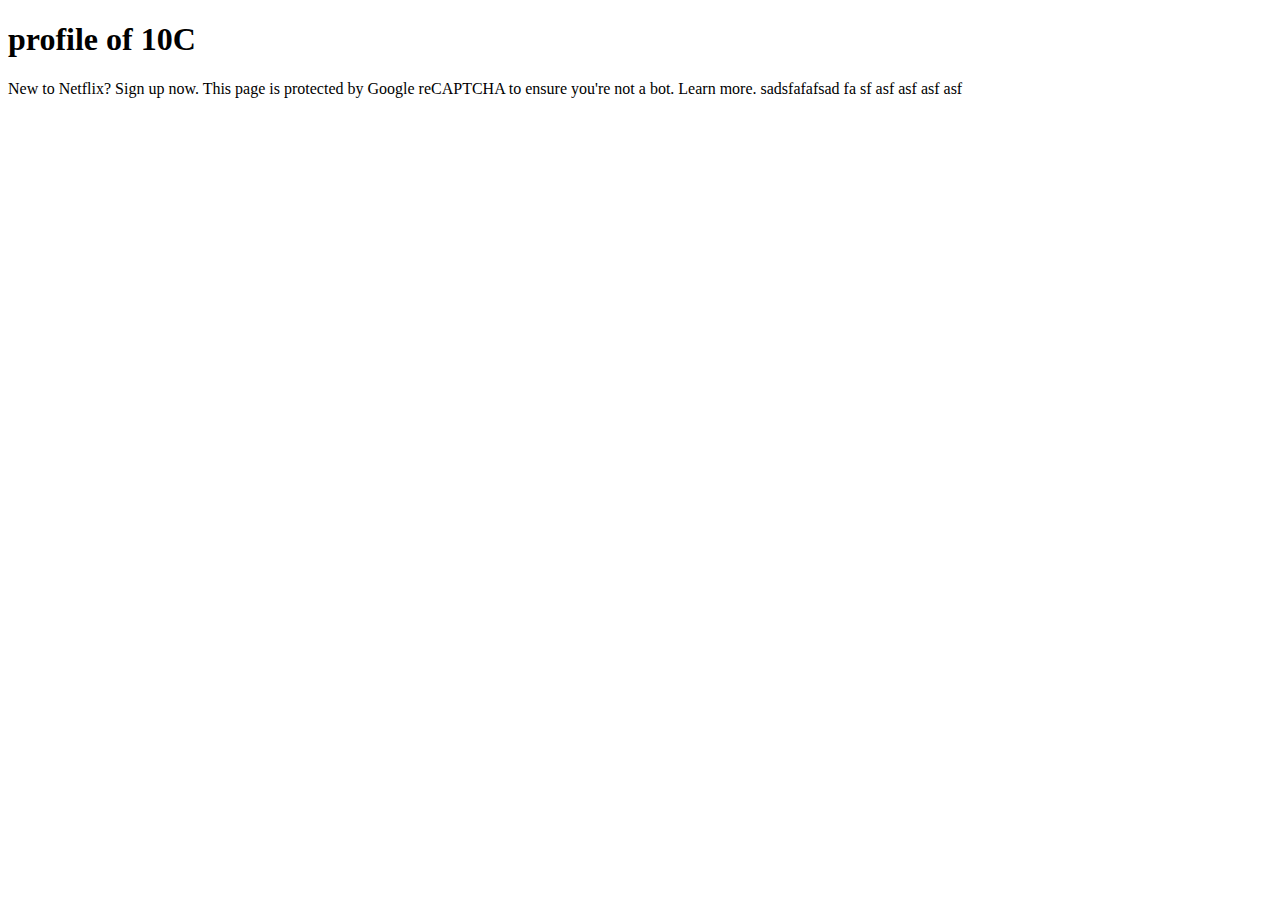
==== index.html @ 6ae18c42 "Update index.html" ====
<!DOCTYPE html>
<html>

  <head>
      <title>
        10c profiles
      </title>
  </head>

<body>
<h1>
  profile of 10C
</h1>
  <p>

New to Netflix? Sign up now.
This page is protected by Google reCAPTCHA to ensure you're not a bot. Learn more.
    sadsfafafsad
    fa
    sf
    asf
    asf
    asf
    asf
    
  </p>
</body>  
</html>
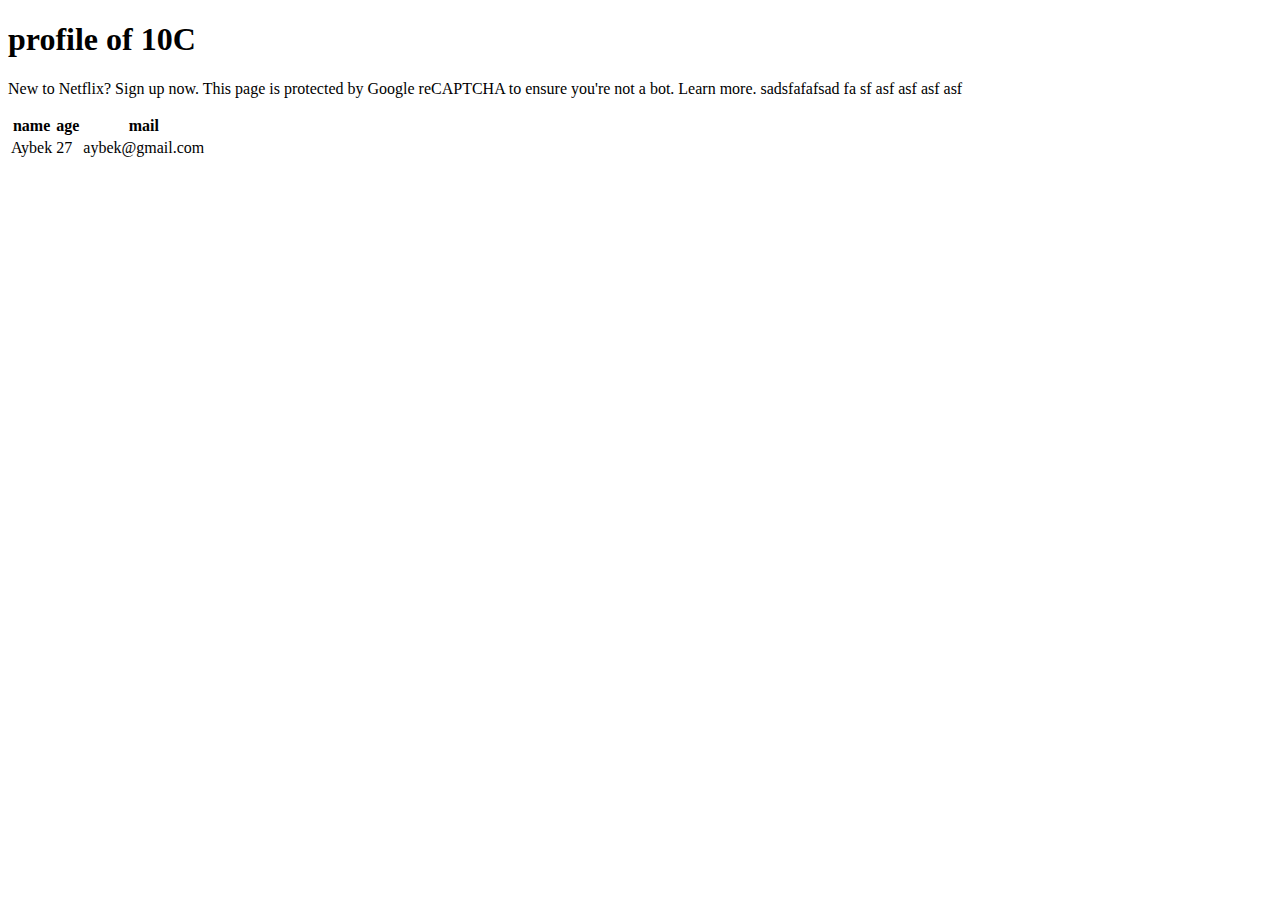
==== commit 4c82ad35: "Update index.html" ====
--- a/index.html
+++ b/index.html
@@ -12,7 +12,7 @@
   profile of 10C
 </h1>
   <p>
-
+<div>
 New to Netflix? Sign up now.
 This page is protected by Google reCAPTCHA to ensure you're not a bot. Learn more.
     sadsfafafsad
@@ -24,5 +24,20 @@
     asf
     
   </p>
+</div>
+<table>
+<th>
+  name
+</th>
+<th>age</th>
+<th>mail</th>
+<tr>
+<td>Aybek</td>
+<td>27</td>
+<td>aybek@gmail.com</td>  
+</tr> 
+</table>
+
+  
 </body>  
 </html>
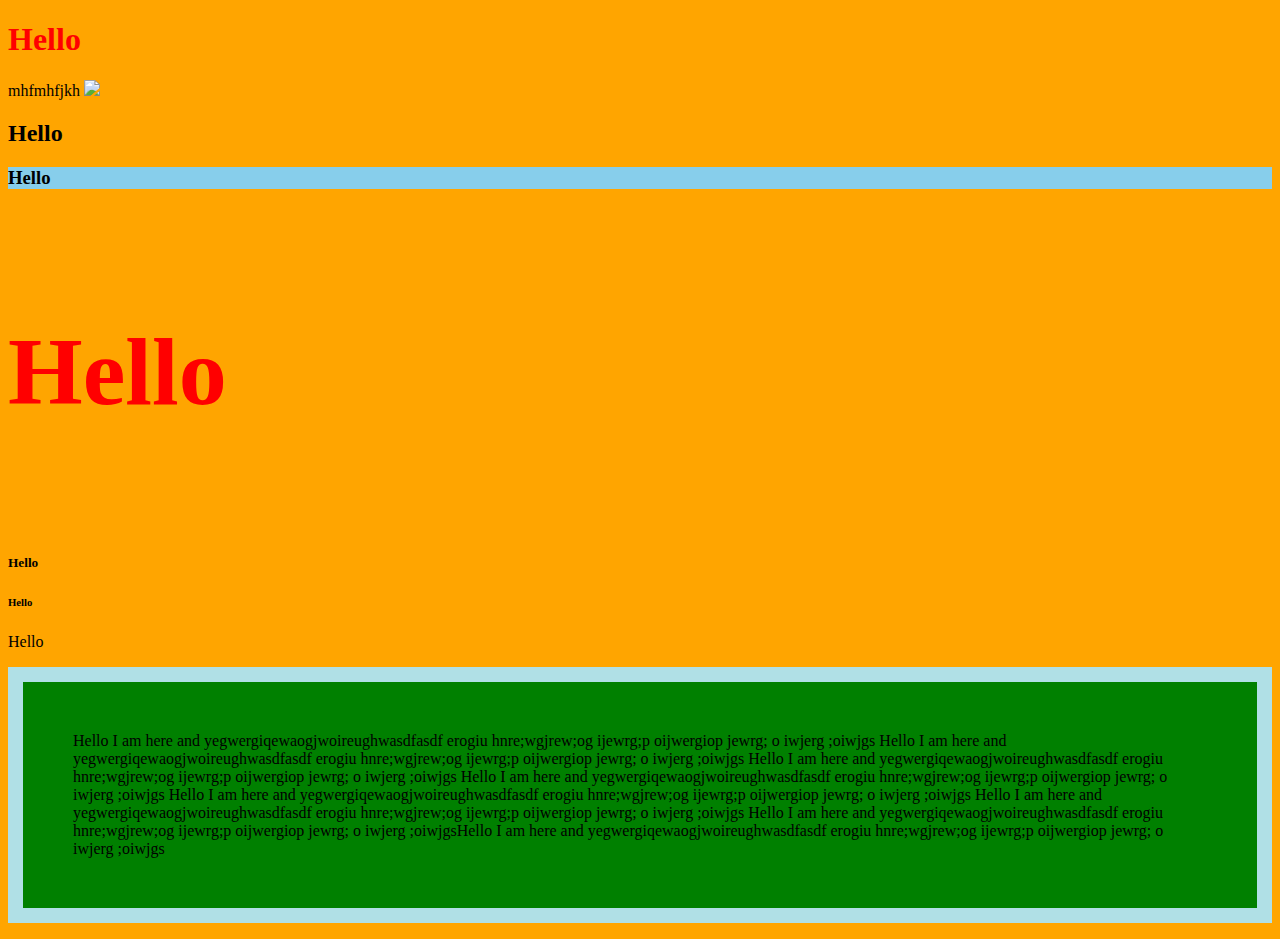
==== commit 62952b1f: "Update index.html" ====
--- a/index.html
+++ b/index.html
@@ -1,43 +1,63 @@
-<!DOCTYPE html>
+<!Doctype html>
 <html>
+<head>
+<link rel="stylesheet" href = "styles.css">
+<title>10B</title>
+<style>
+body {
+background-color: orange;
+}
+h3 {
+background-color: skyblue;
+}
+p {
+background-color: green;
+  border: 15px solid powderblue;
+  padding: 50px;
+}
 
-  <head>
-      <title>
-        10c profiles
-      </title>
-  </head>
 
+
+</style>
+</head>
 <body>
-<h1>
-  profile of 10C
-</h1>
-  <p>
-<div>
-New to Netflix? Sign up now.
-This page is protected by Google reCAPTCHA to ensure you're not a bot. Learn more.
-    sadsfafafsad
-    fa
-    sf
-    asf
-    asf
-    asf
-    asf
-    
-  </p>
-</div>
-<table>
-<th>
-  name
-</th>
-<th>age</th>
-<th>mail</th>
-<tr>
-<td>Aybek</td>
-<td>27</td>
-<td>aybek@gmail.com</td>  
-</tr> 
-</table>
+<h1 style="color: red">Hello</h1>mhfmhfjkh
 
-  
-</body>  
+<!--aby-->
+<img src="asd.jpg" width = 500px/>
+
+<h2>Hello</h2>
+<h3>Hello</h3>
+<h4>Hello</h4>
+<h5>Hello</h5>
+<h6>Hello</h6>
+<h8>Hello</h8>
+<p> Hello I am here and yegwergiqewaogjwoireughwasdfasdf
+erogiu hnre;wgjrew;og ijewrg;p oijwergiop jewrg;
+o iwjerg ;oiwjgs
+Hello I am here and yegwergiqewaogjwoireughwasdfasdf
+erogiu hnre;wgjrew;og ijewrg;p oijwergiop jewrg;
+o iwjerg ;oiwjgs
+Hello I am here and yegwergiqewaogjwoireughwasdfasdf
+erogiu hnre;wgjrew;og ijewrg;p oijwergiop jewrg;
+o iwjerg ;oiwjgs
+Hello I am here and yegwergiqewaogjwoireughwasdfasdf
+erogiu hnre;wgjrew;og ijewrg;p oijwergiop jewrg;
+o iwjerg ;oiwjgs
+Hello I am here and yegwergiqewaogjwoireughwasdfasdf
+erogiu hnre;wgjrew;og ijewrg;p oijwergiop jewrg;
+o iwjerg ;oiwjgs
+Hello I am here and yegwergiqewaogjwoireughwasdfasdf
+erogiu hnre;wgjrew;og ijewrg;p oijwergiop jewrg;
+o iwjerg ;oiwjgs
+Hello I am here and yegwergiqewaogjwoireughwasdfasdf
+erogiu hnre;wgjrew;og ijewrg;p oijwergiop jewrg;
+o iwjerg ;oiwjgsHello I am here and yegwergiqewaogjwoireughwasdfasdf
+erogiu hnre;wgjrew;og ijewrg;p oijwergiop jewrg;
+o iwjerg ;oiwjgs
+</p>
+
+
+
+</body>
 </html>
--- a/styles.css
+++ b/styles.css
@@ -0,0 +1,8 @@
+h4 { color:red;
+
+font-size: 600%;}
+body {
+
+background-color: dark red;
+
+	}
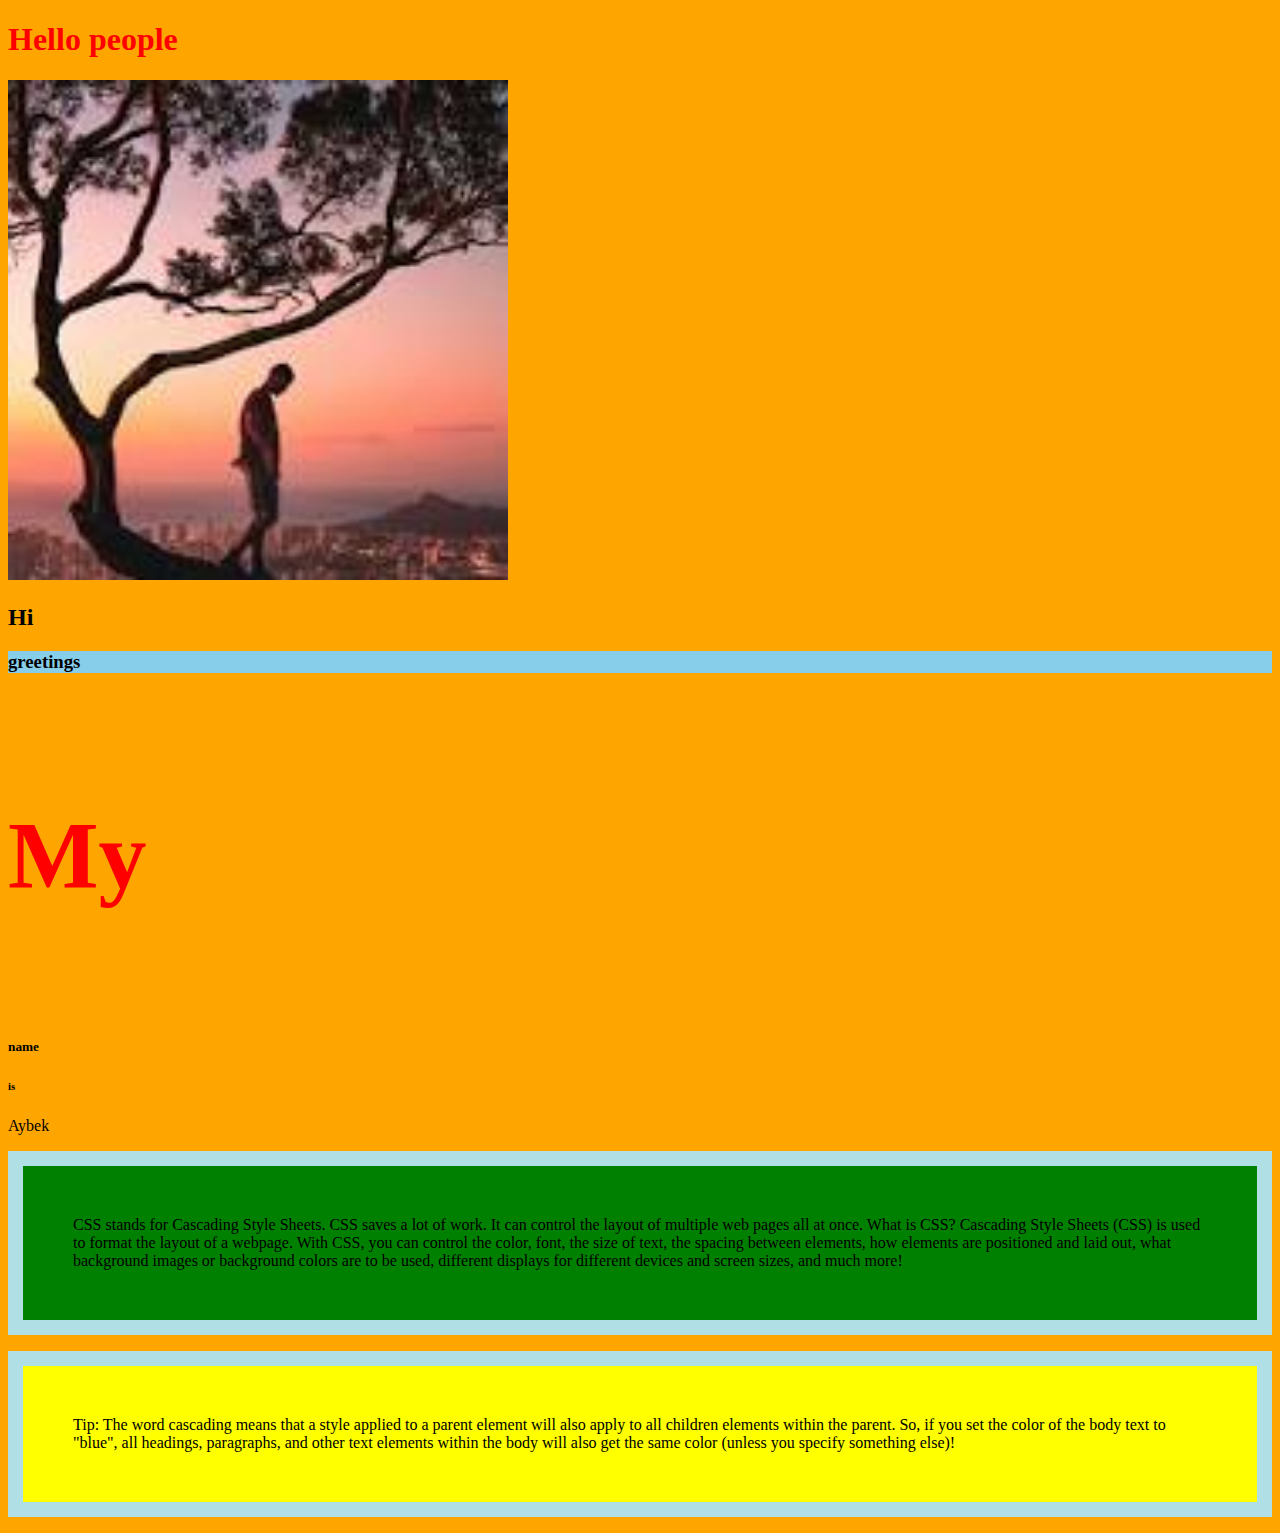
==== commit 551441b0: "Update index.html" ====
--- a/index.html
+++ b/index.html
@@ -21,42 +21,32 @@
 </style>
 </head>
 <body>
-<h1 style="color: red">Hello</h1>mhfmhfjkh
+<h1 style="color: red">Hello people</h1>
 
-<!--aby-->
+<!--aybek-->
 <img src="asd.jpg" width = 500px/>
 
-<h2>Hello</h2>
-<h3>Hello</h3>
-<h4>Hello</h4>
-<h5>Hello</h5>
-<h6>Hello</h6>
-<h8>Hello</h8>
-<p> Hello I am here and yegwergiqewaogjwoireughwasdfasdf
-erogiu hnre;wgjrew;og ijewrg;p oijwergiop jewrg;
-o iwjerg ;oiwjgs
-Hello I am here and yegwergiqewaogjwoireughwasdfasdf
-erogiu hnre;wgjrew;og ijewrg;p oijwergiop jewrg;
-o iwjerg ;oiwjgs
-Hello I am here and yegwergiqewaogjwoireughwasdfasdf
-erogiu hnre;wgjrew;og ijewrg;p oijwergiop jewrg;
-o iwjerg ;oiwjgs
-Hello I am here and yegwergiqewaogjwoireughwasdfasdf
-erogiu hnre;wgjrew;og ijewrg;p oijwergiop jewrg;
-o iwjerg ;oiwjgs
-Hello I am here and yegwergiqewaogjwoireughwasdfasdf
-erogiu hnre;wgjrew;og ijewrg;p oijwergiop jewrg;
-o iwjerg ;oiwjgs
-Hello I am here and yegwergiqewaogjwoireughwasdfasdf
-erogiu hnre;wgjrew;og ijewrg;p oijwergiop jewrg;
-o iwjerg ;oiwjgs
-Hello I am here and yegwergiqewaogjwoireughwasdfasdf
-erogiu hnre;wgjrew;og ijewrg;p oijwergiop jewrg;
-o iwjerg ;oiwjgsHello I am here and yegwergiqewaogjwoireughwasdfasdf
-erogiu hnre;wgjrew;og ijewrg;p oijwergiop jewrg;
-o iwjerg ;oiwjgs
+<h2>Hi</h2>
+<h3>greetings</h3>
+<h4>My</h4>
+<h5>name</h5>
+<h6>is</h6>
+<h8>Aybek</h8>
+<p> CSS stands for Cascading Style Sheets.
+
+CSS saves a lot of work. It can control the layout of multiple web pages all at once.
+
+What is CSS?
+Cascading Style Sheets (CSS) is used to format the layout of a webpage.
+
+With CSS, you can control the color, font, the size of text, the spacing between elements, how elements are positioned and laid out, 
+what background images or background colors are to be used, different displays for different devices and screen sizes, and much more!
 </p>
-
+<p style="background-color:yellow"> 
+  Tip: The word cascading means that a style applied to a parent element will also apply to all children elements within the parent. 
+  So, if you set the color of the body text to "blue", 
+  all headings, paragraphs, and other text elements within the body will also get the same color (unless you specify something else)!
+</p>
 
 
 </body>
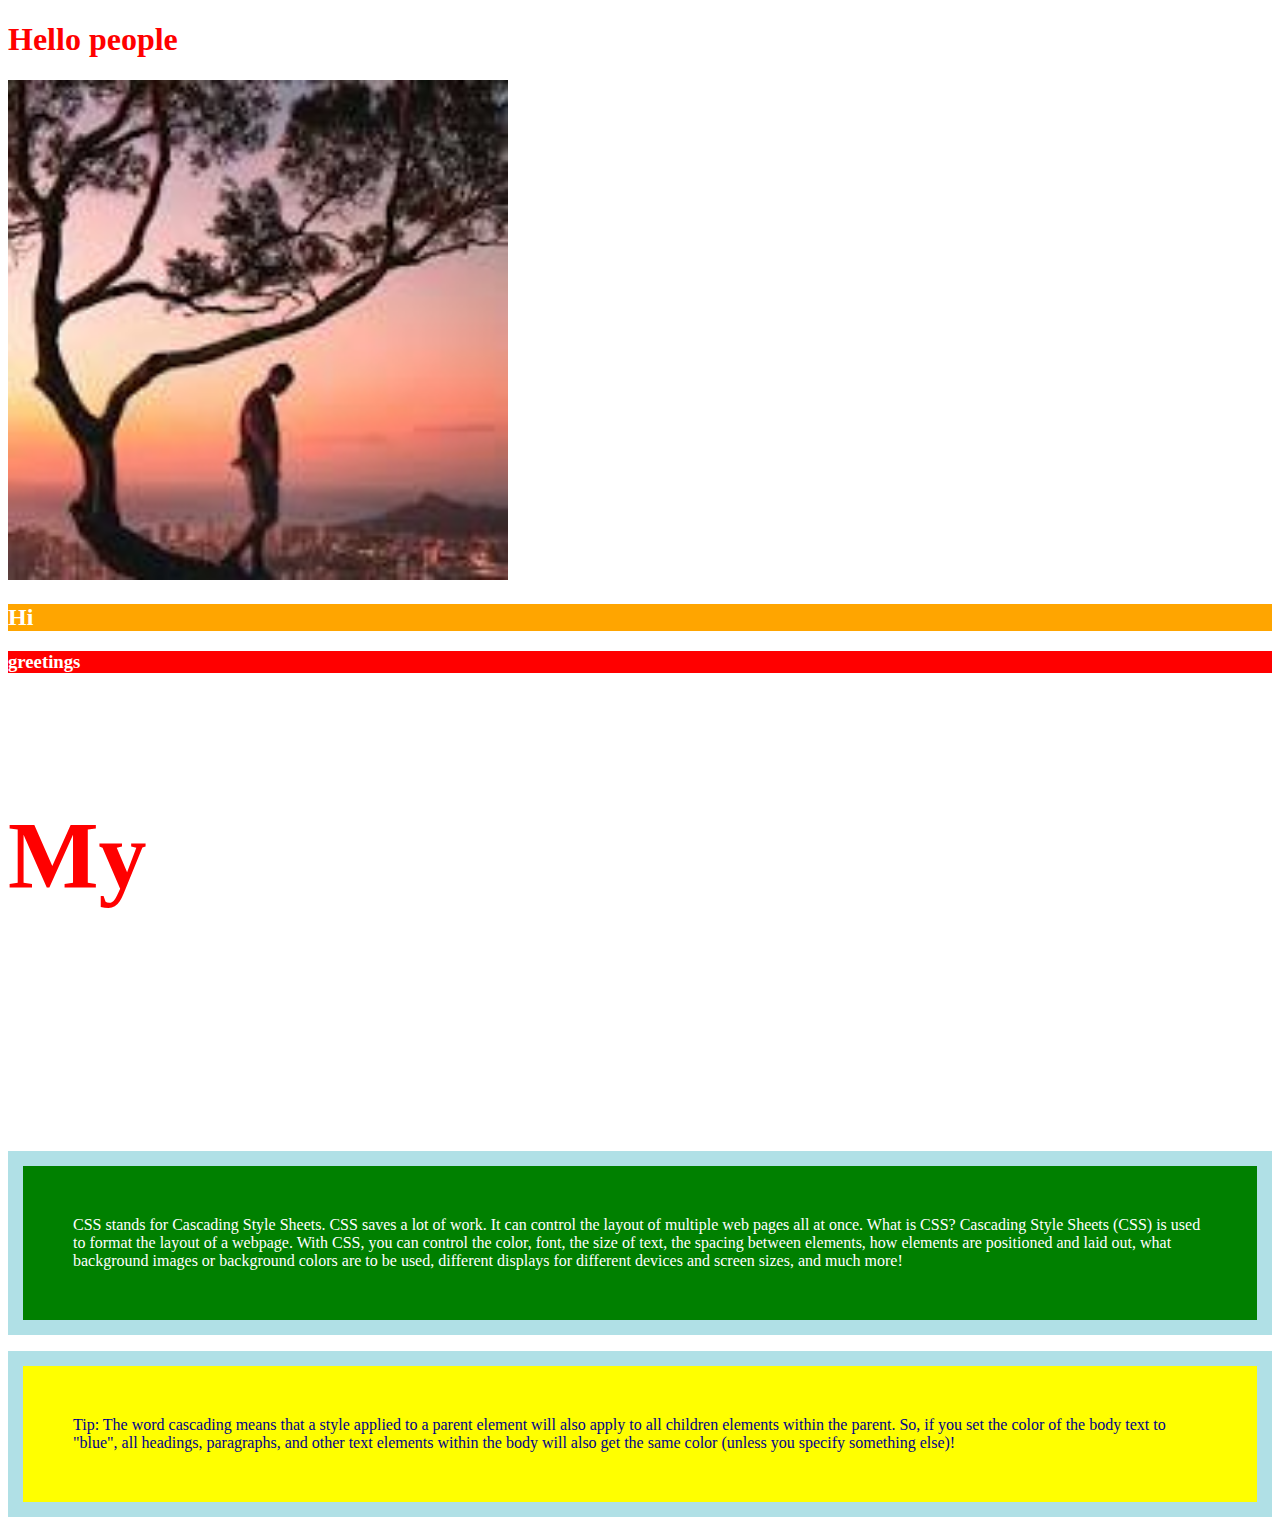
==== commit dfee965c: "Update index.html" ====
--- a/index.html
+++ b/index.html
@@ -4,16 +4,19 @@
 <link rel="stylesheet" href = "styles.css">
 <title>10B</title>
 <style>
-body {
+h2 {
 background-color: orange;
 }
 h3 {
-background-color: skyblue;
+background-color: rgb(255,0,0);
 }
 p {
 background-color: green;
   border: 15px solid powderblue;
   padding: 50px;
+}
+body {
+color: white;
 }
 
 
@@ -42,7 +45,7 @@
 With CSS, you can control the color, font, the size of text, the spacing between elements, how elements are positioned and laid out, 
 what background images or background colors are to be used, different displays for different devices and screen sizes, and much more!
 </p>
-<p style="background-color:yellow"> 
+<p style="background-color:yellow;color:darkblue"> 
   Tip: The word cascading means that a style applied to a parent element will also apply to all children elements within the parent. 
   So, if you set the color of the body text to "blue", 
   all headings, paragraphs, and other text elements within the body will also get the same color (unless you specify something else)!
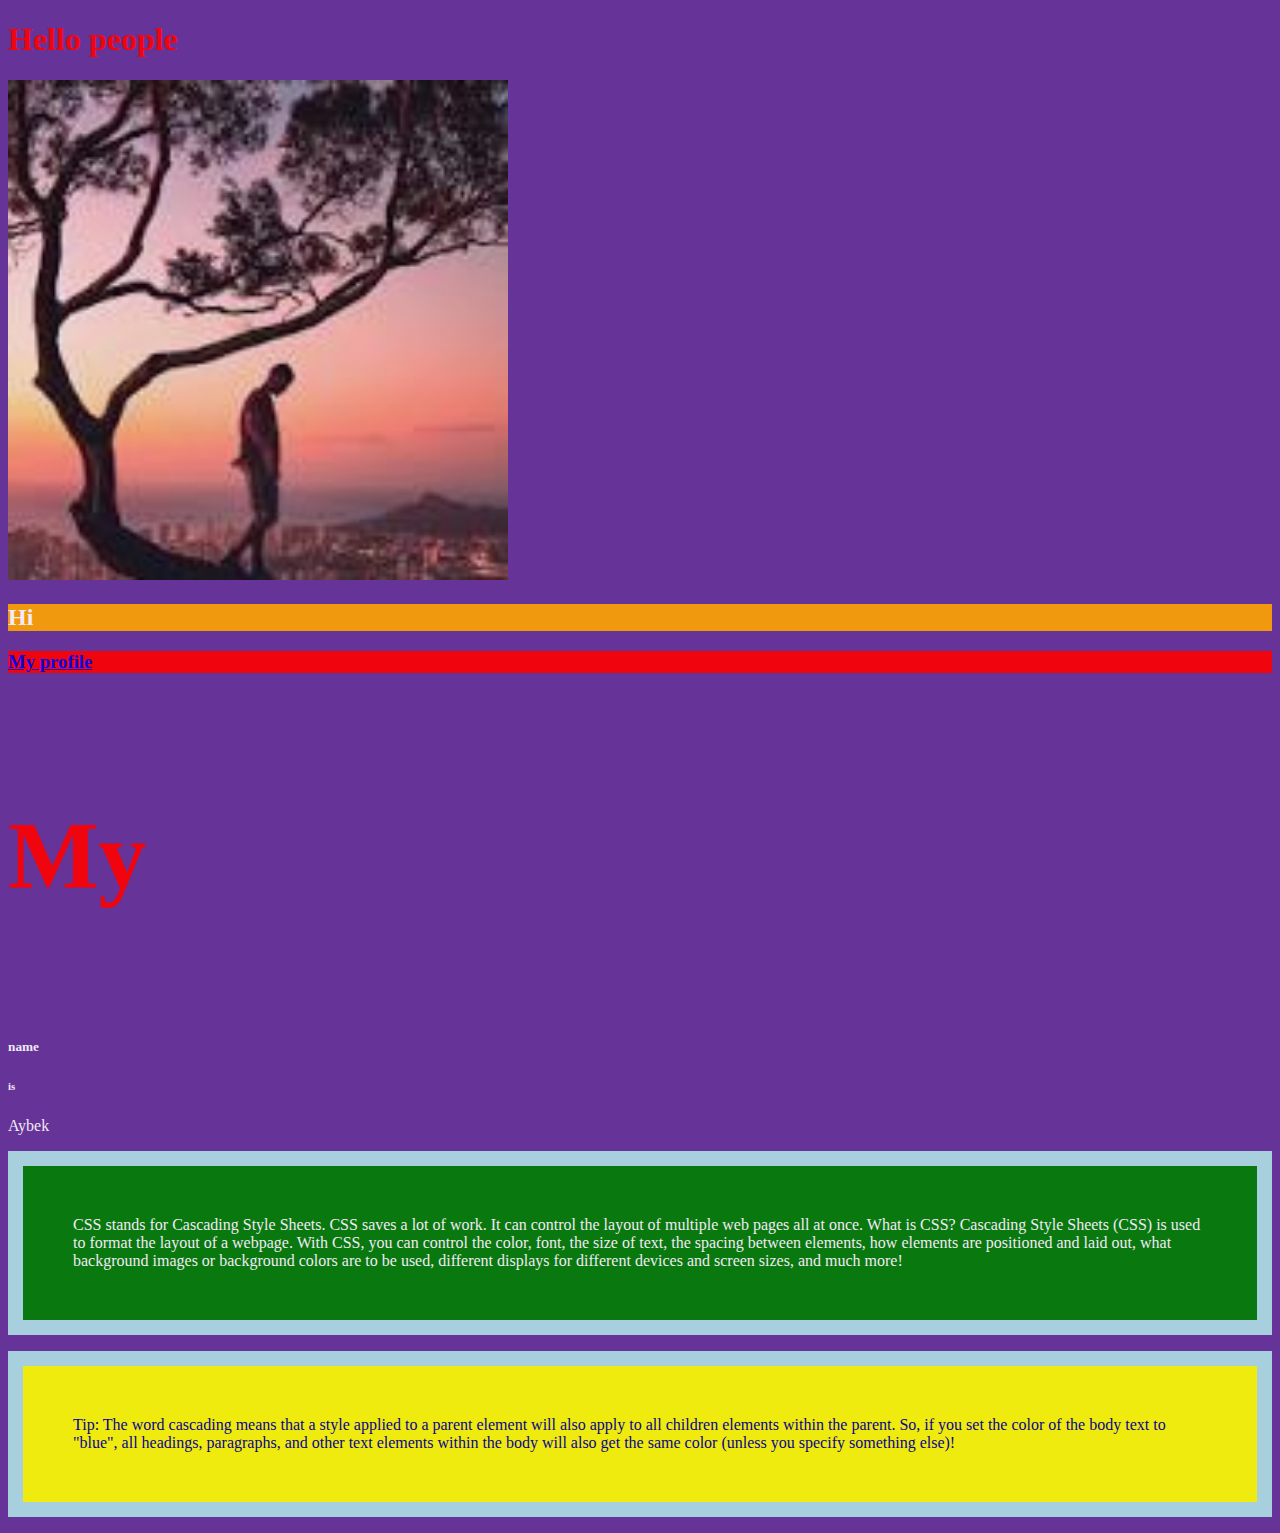
==== commit 28c72ff3: "Update index.html" ====
--- a/index.html
+++ b/index.html
@@ -30,7 +30,7 @@
 <img src="asd.jpg" width = 500px/>
 
 <h2>Hi</h2>
-<h3>greetings</h3>
+<h3><a href="myprofile.html">My profile</a></h3>
 <h4>My</h4>
 <h5>name</h5>
 <h6>is</h6>
--- a/styles.css
+++ b/styles.css
@@ -3,6 +3,6 @@
 font-size: 600%;}
 body {
 
-background-color: dark red;
-
+background-color: RebeccaPurple;
+opacity: 0.9;
 	}
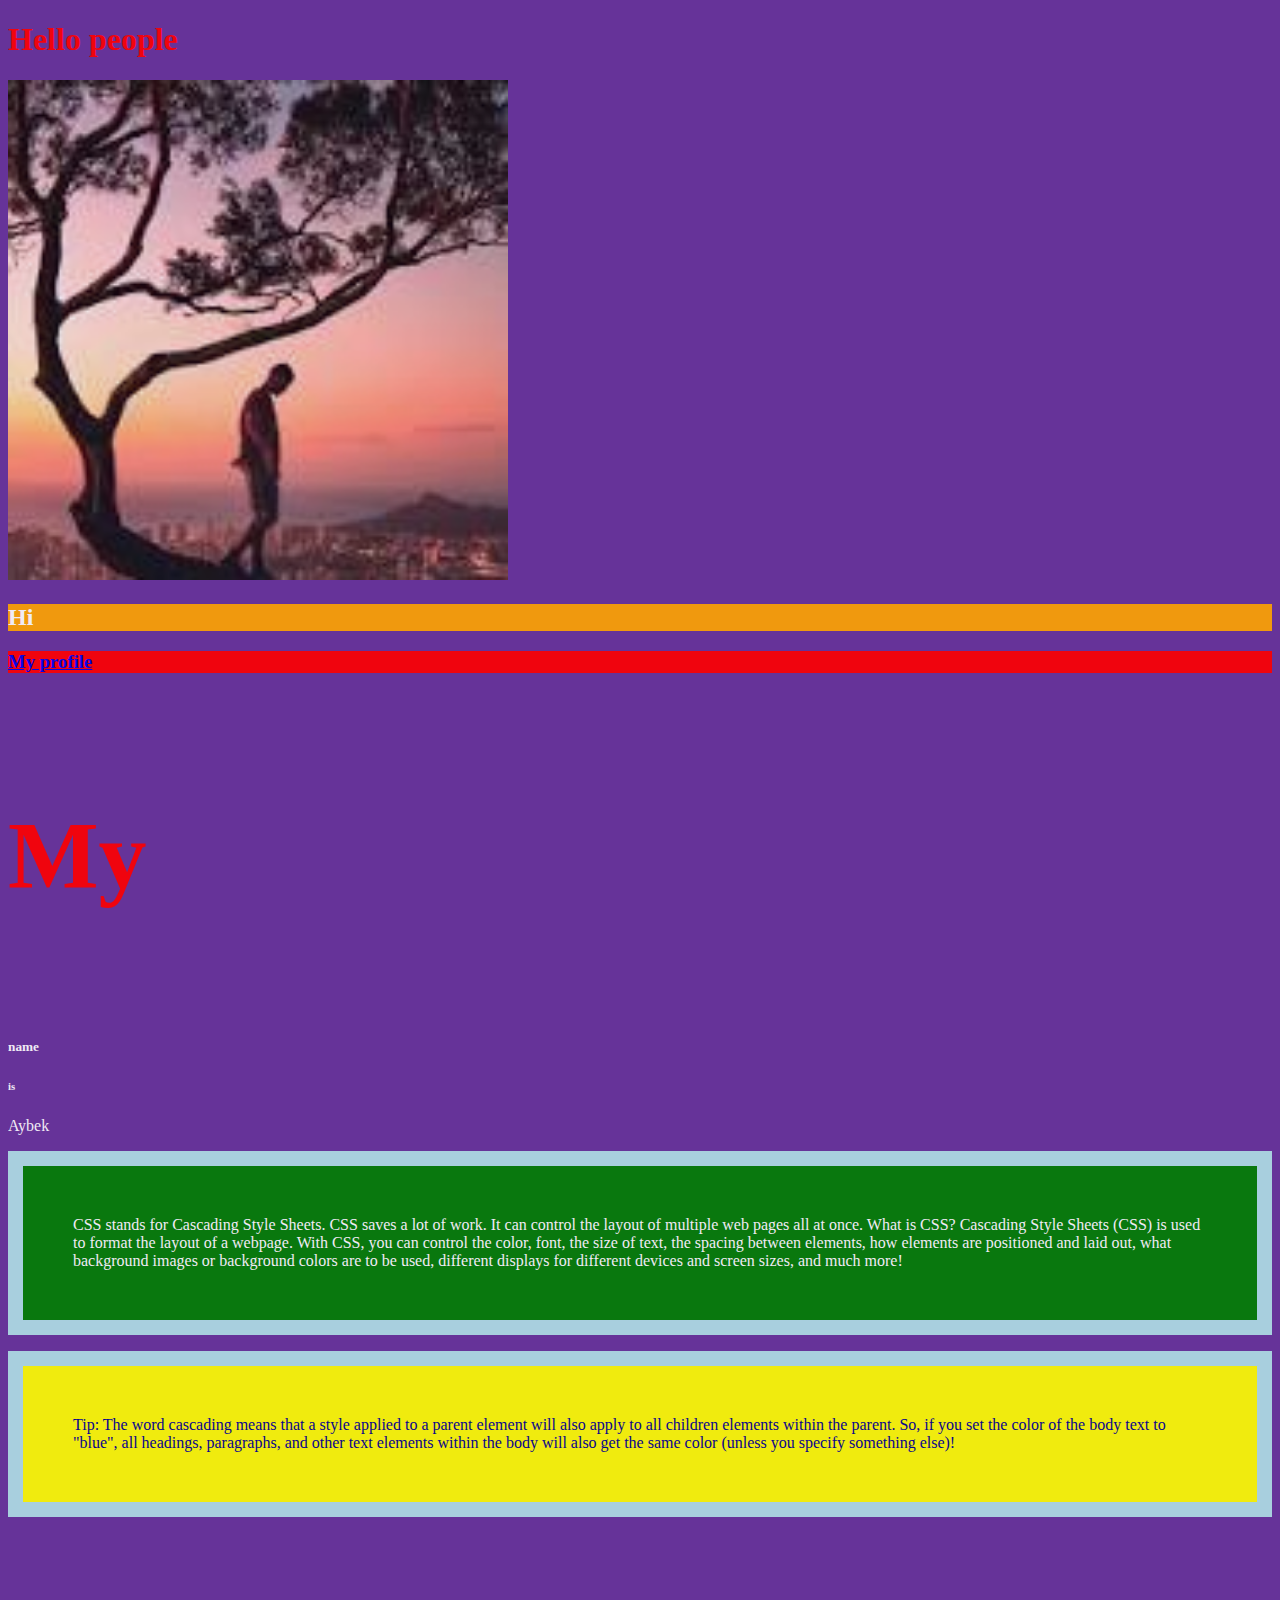
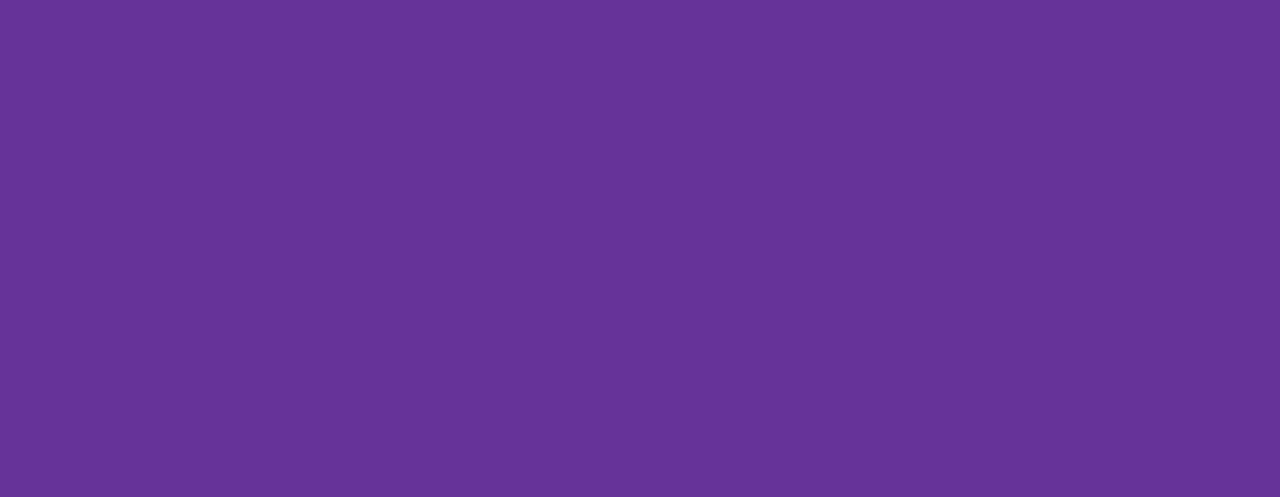
==== commit 261841d3: "Update index.html" ====
--- a/index.html
+++ b/index.html
@@ -50,7 +50,7 @@
   So, if you set the color of the body text to "blue", 
   all headings, paragraphs, and other text elements within the body will also get the same color (unless you specify something else)!
 </p>
-
+<iframe src="https://docs.google.com/forms/d/e/1FAIpQLSechSs6CM6UllhtABDLFHIimWooSy8vf4X1NoZVI6td6z6KdA/viewform?embedded=true" width="640" height="552" frameborder="0" marginheight="0" marginwidth="0">Loading…</iframe>
 
 </body>
 </html>
